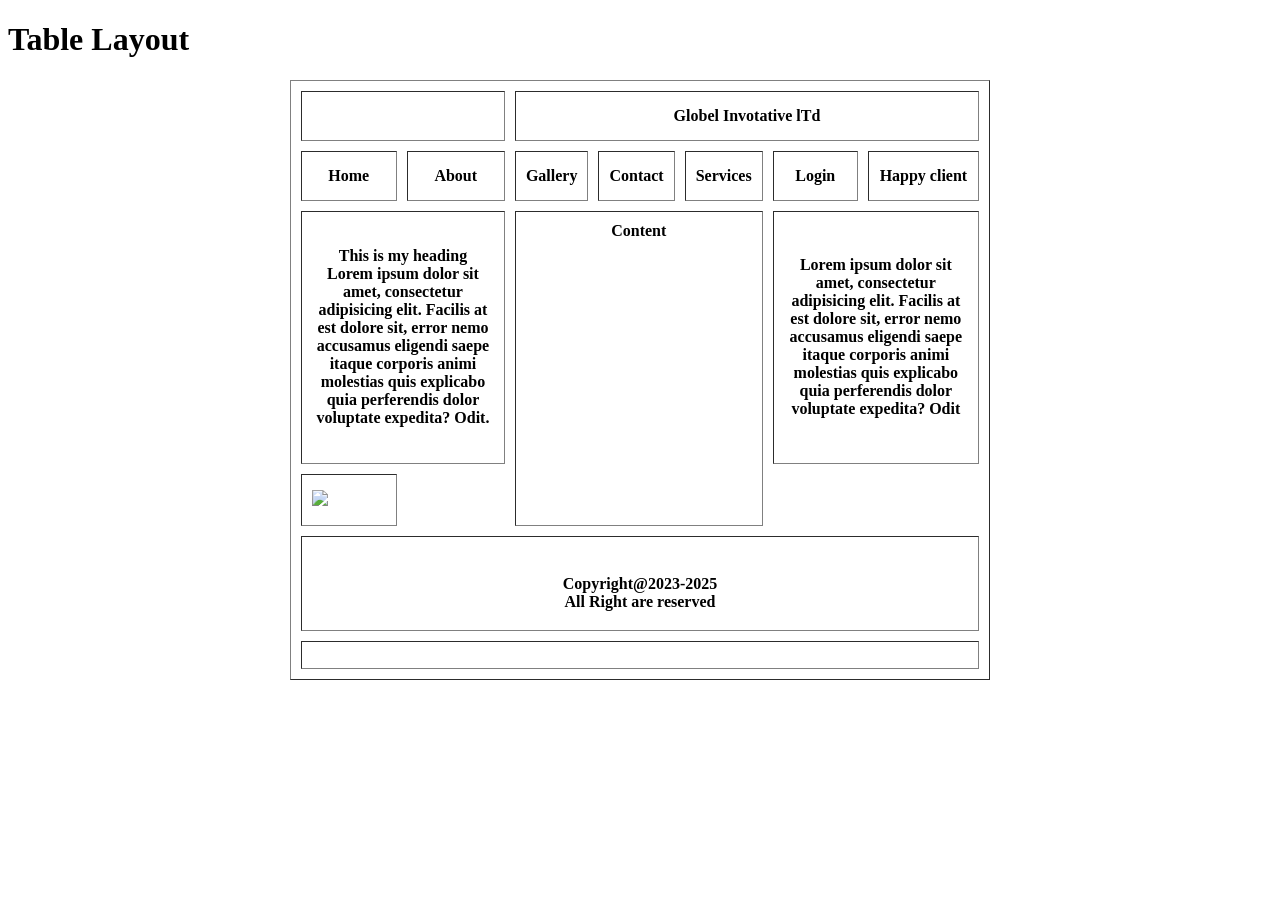
==== Table Layout/index.html @ b1e9189b "Added HTML CSS projects" ====
<!DOCTYPE html>
<html lang="en">
<head>
    <meta charset="UTF-8">
    <meta name="viewport" content="width=device-width, initial-scale=1.0">
    <title>Document</title>
</head>
 <body
  backgroundcolor="lightpink">
     <h1 align="left">Table Layout</h1>
     
    
    <table
     border="1px"
     align="center"
    width="700px"
    height="600px"
    cellspacing="10px"
    cellpadding="10px">
    <tr>
        <th
        colspan="2"></th>
        <th colspan="5"> Globel Invotative lTd</th>
    </tr>


    <tr>
        <th>Home</th>
        <th>About</th>
        <th>Gallery</th>
        <th>Contact</th>
        <th>Services</th>
        <th>Login</th>
        <th>Happy client</th>

    </tr>
    <tr>
        <th colspan="2"><b>This is my heading</b><br>
            Lorem ipsum dolor sit amet, consectetur adipisicing elit. Facilis at est dolore sit, error nemo accusamus eligendi saepe itaque corporis animi molestias quis explicabo quia perferendis dolor voluptate expedita? Odit.</th>
        
    <th colspan="3" rowspan="2" valign="top">Content</th>
        <th colspan="2">
             Lorem ipsum dolor sit amet, consectetur adipisicing elit. Facilis at est dolore sit, error nemo accusamus eligendi saepe itaque corporis animi molestias quis explicabo quia perferendis dolor voluptate expedita? Odit
        </th>
    </tr> 
    <tr>
        <td>
            <img src="C:\Users\I T ZONE\OneDrive\Pictures\bears.webp" weidth="200px" height="200px">
             
        </td>
    </tr>
    <tr>
        <th colspan ="7">
           <br>Copyright@2023-2025</br>
         All Right are reserved
         </th>
     </tr>
     <tr>
        <th colspan="7"></th>
     </tr>
    </table>
</body>
</html>
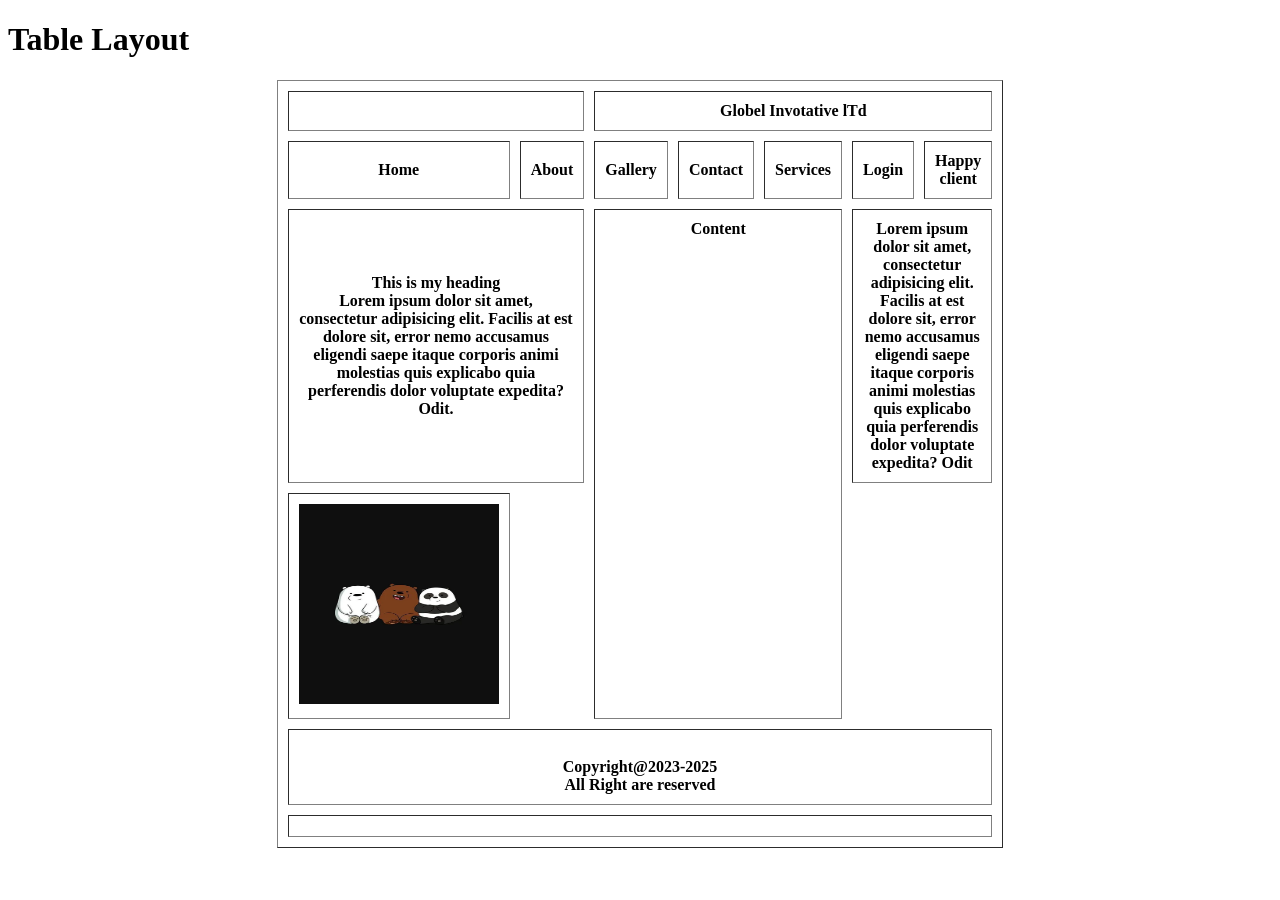
==== commit 5f733f96: "Fix image source path and correct typo in width" ====
--- a/Table Layout/index.html
+++ b/Table Layout/index.html
@@ -45,7 +45,7 @@
     </tr> 
     <tr>
         <td>
-            <img src="C:\Users\I T ZONE\OneDrive\Pictures\bears.webp" weidth="200px" height="200px">
+            <img src="bears.webp" width="200px" height="200px">
              
         </td>
     </tr>
@@ -60,4 +60,4 @@
      </tr>
     </table>
 </body>
-</html>+</html>
